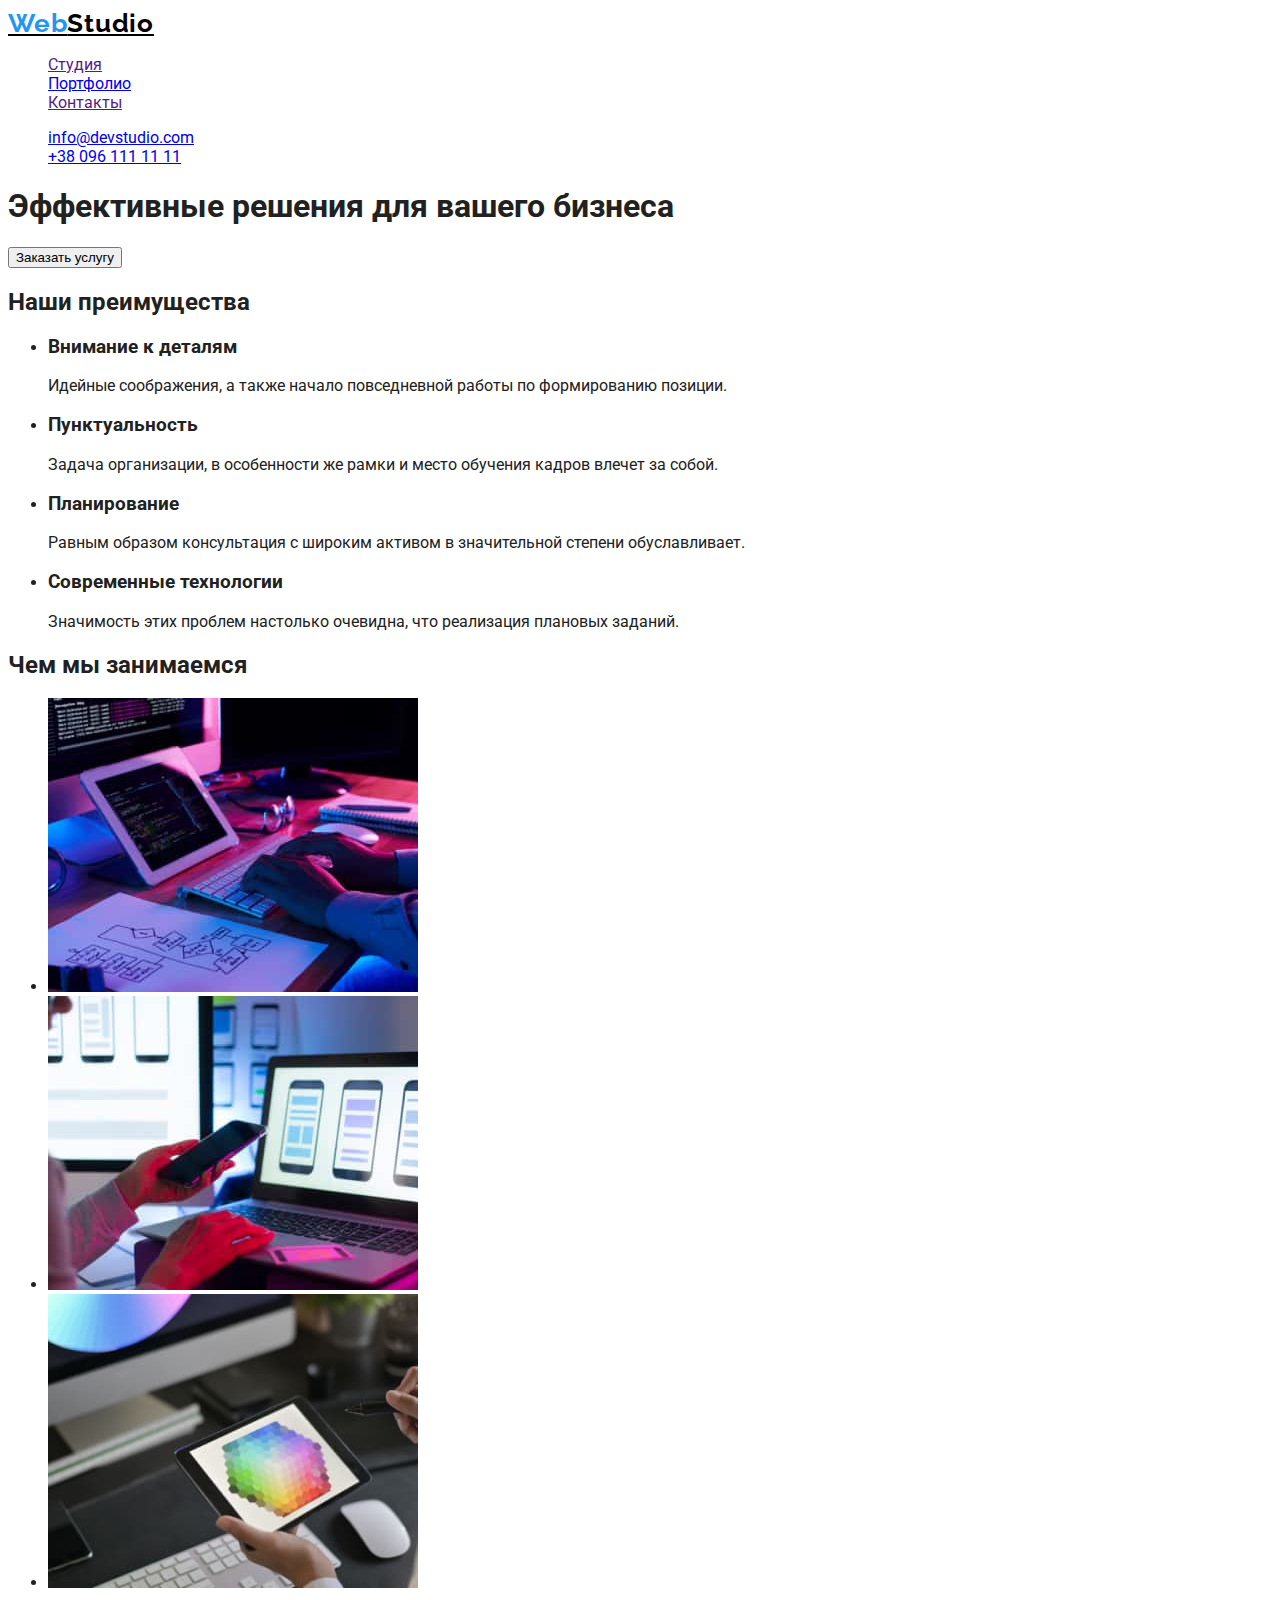
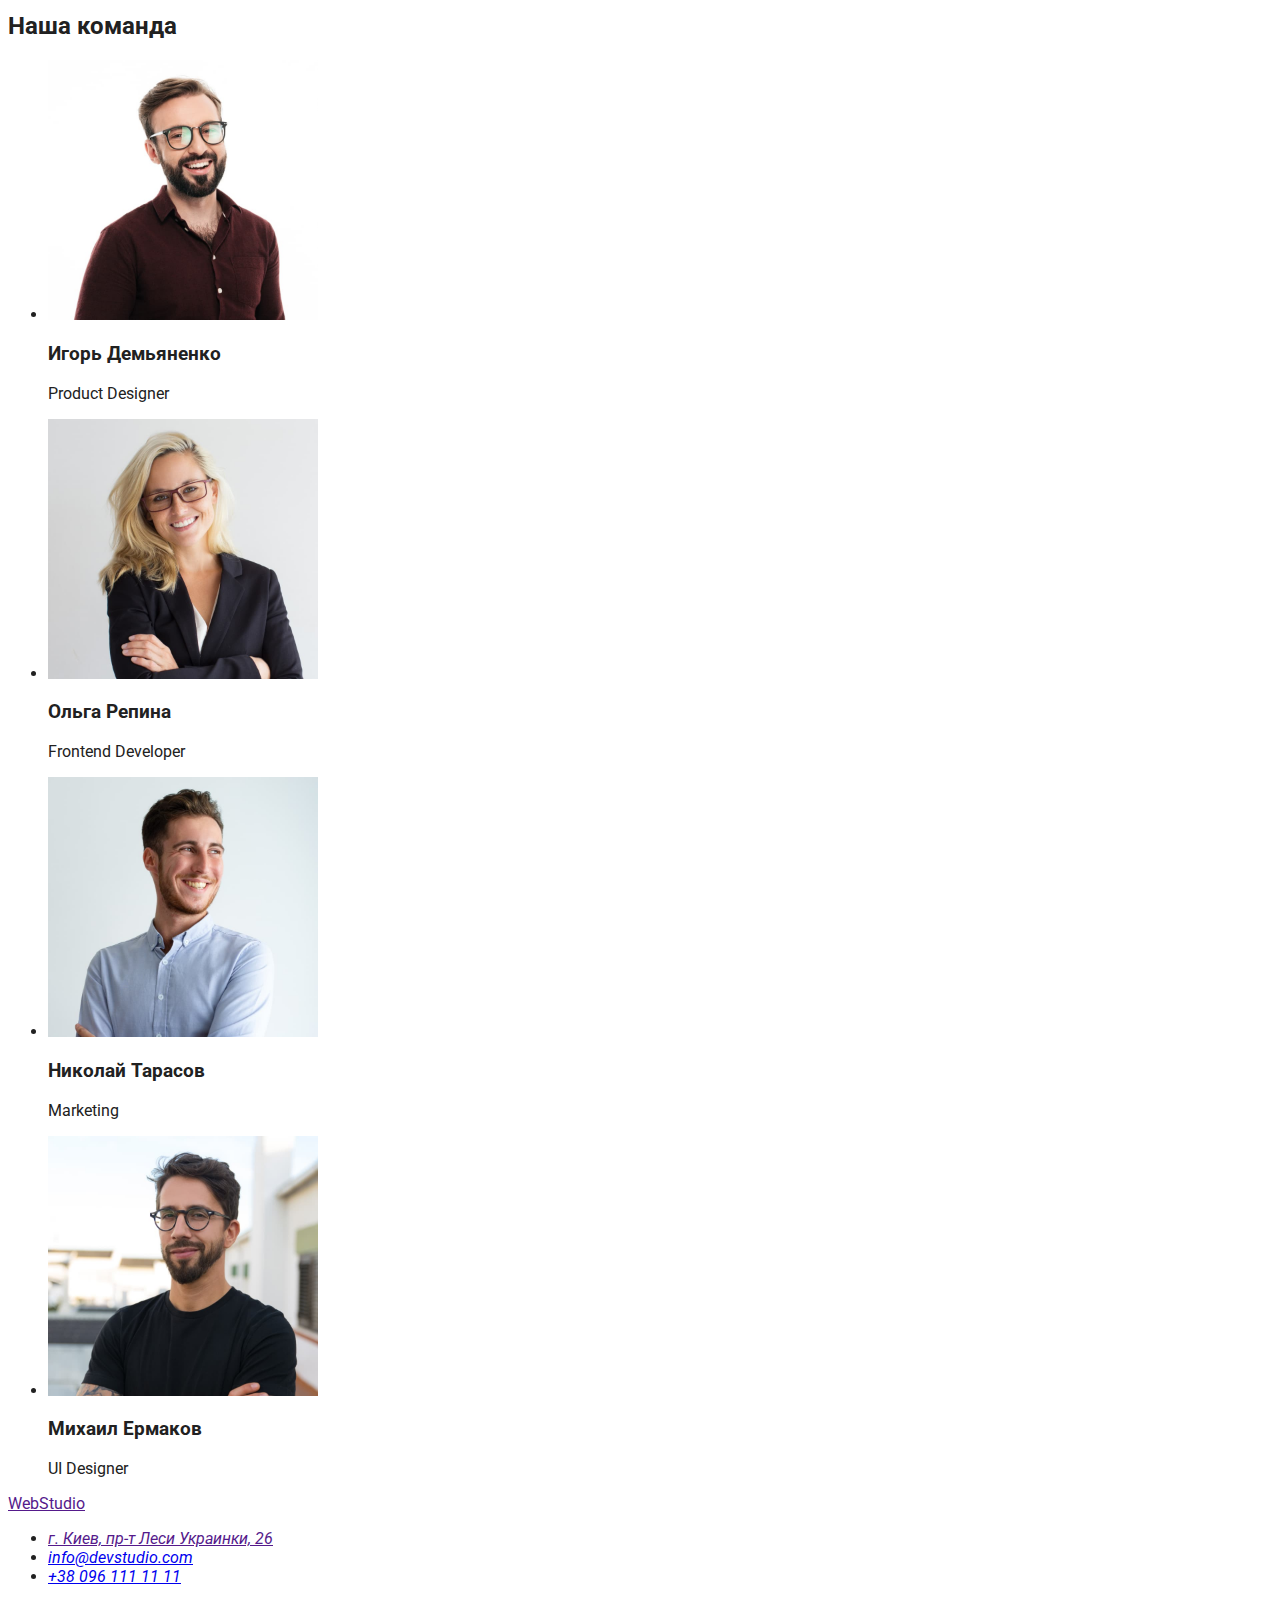
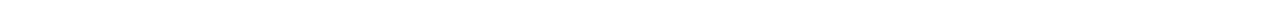
==== index.html @ fd274d08 "создает портфолио и CSS(черновой вариант)" ====
<!DOCTYPE html>
<html lang="ru">
<head>
    <meta charset="UTF-8">
    <meta http-equiv="X-UA-Compatible" content="IE=edge">
    <meta name="viewport" content="width=device-width, initial-scale=1.0">
    <title>Студия</title>
    <link rel="preconnect" href="https://fonts.gstatic.com">
    <link href="https://fonts.googleapis.com/css2?family=Raleway:wght@700&family=Roboto:wght@400;500;700;900&display=swap" rel="stylesheet">
    <link rel="stylesheet" href="./css/style.css">
</head>
<body>
  <header class="header">
      <nav class="nav">
            <a class="logo" href=""><span>Web</span>Studio</a>

            <ul class="menu list">
                <li class="nav-menu"><a href="">Студия</a></li>
                <li class="nav-menu"><a href="./portfolio.html">Портфолио</a></li>
                <li class="nav-menu"><a href="">Контакты</a></li>
            </ul>
      </nav>
      <ul class="contacts">
          <li class="contacts-list list"><a href="mailto:info@devstudio.com">info@devstudio.com</a></li>
          <li class="contacts-list list link"><a href="tel:+380961111111">+38 096 111 11 11</a></li>
      </ul>       
  </header>
  <main>
        <section>
                <h1>Эффективные решения для вашего бизнеса</h1>
                <button type="button">Заказать услугу</button>               
        </section>      
        <section>       
            <h2>Наши преимущества</h2>
            <ul>
                <li>
                    <h3>Внимание к деталям</h3>
                    <p>Идейные соображения, а также начало повседневной работы по формированию позиции.</p>
                </li>
                <li>
                    <h3>Пунктуальность</h3>
                    <p>Задача организации, в особенности же рамки и место обучения кадров влечет за собой.</p>
                </li>
                <li>
                    <h3>Планирование</h3>
                    <p>Равным образом консультация с широким активом в значительной степени обуславливает.</p>
                </li>
                <li>
                    <h3>Современные технологии</h3>
                    <p>Значимость этих проблем настолько очевидна, что реализация плановых заданий.</p>
                </li>
            </ul>
        </section>
        <section>
            <h2>Чем мы занимаемся</h2>
            <ul>
                <li>                    
                        <img src="./images/aboutus/about-us1.jpg" alt="картинка" width="370" height="294">                   
                </li>
                <li>                    
                        <img src="./images/aboutus/about-us2.jpg" alt="картинка" width="370" height="294">
                </li>
                <li>                    
                        <img src="./images/aboutus/about-us3.jpg" alt="картинка" width="370" height="294">
                </li>
            </ul>
        </section>
        <section>
            <h2>Наша команда</h2>
            <ul>
                <li>
                    <img src="./images/team/igor-demianenko.jpg" alt="фотография Игоря" width="270" height="260">
                    <h3>Игорь Демьяненко</h3>
                    <p lang="en">Product Designer</p>                                      
                </li>
                <li>
                    <img src="./images/team/olga-repina.jpg" alt="фотография Ольги" width="270" height="260">
                    <h3>Ольга Репина</h3>
                    <p lang="en">Frontend Developer</p>              
                </li>
                <li>
                    <img src="./images/team/nikolai-tarasov.jpg" alt="фотография Николая" width="270" height="260">
                    <h3>Николай Тарасов</h3>
                    <p lang="en">Marketing</p>                             
                </li>
                <li>
                    <img src="./images/team/mihail-ermakov.jpg" alt="фотография Михаила" width="270" height="260">
                    <h3>Михаил Ермаков</h3>
                    <p lang="en">UI Designer</p>              
                </li>
            </ul>
        </section>
  </main>  
  <footer>
      <a href="">WebStudio</a>
      <address>
            <ul>
                <li><a href="" target="_blank" rel="noreferrer noopener">г. Киев, пр-т Леси Украинки, 26</a></li>
                <li><a href="mailto:info@devstudio.com">info@devstudio.com</a></li>
                <li><a href="tel:+380961111111">+38 096 111 11 11</a></li>
            </ul>  
      </address>           
  </footer>
</body>
</html>
---- css/style.css ----
:root {
    --main-font: 'Roboto', sans-serif;
    --secondary-font: 'Raleway', sans-serif;
    --accent-color: #2196F3;

}
body {
    color: #212121;
    font-family: var(--main-font);
}
.list {
    list-style: none;
}
.link {
    text-decoration: none;
}
/* ===== header =====*/
.logo {
    font-family: var(--secondary-font);
    font-weight: 700;
    font-size: 26px;
    line-height: 1.19;
    letter-spacing: 0.03em;
    color: #000;
}
.logo> span {
    color: var(--accent-color)
}

.menu
.contacts {
    font-family: Roboto;
    font-weight: 500;
    font-size: 14px;
    line-height: 1.14;
    letter-spacing: 0.02em;
    color: #212121;
}
.contacts-list {
    color: #757575;

}
.menu .menu-list:hover
.menu .menu-list:focus {
    color: var(--accent-color);
}
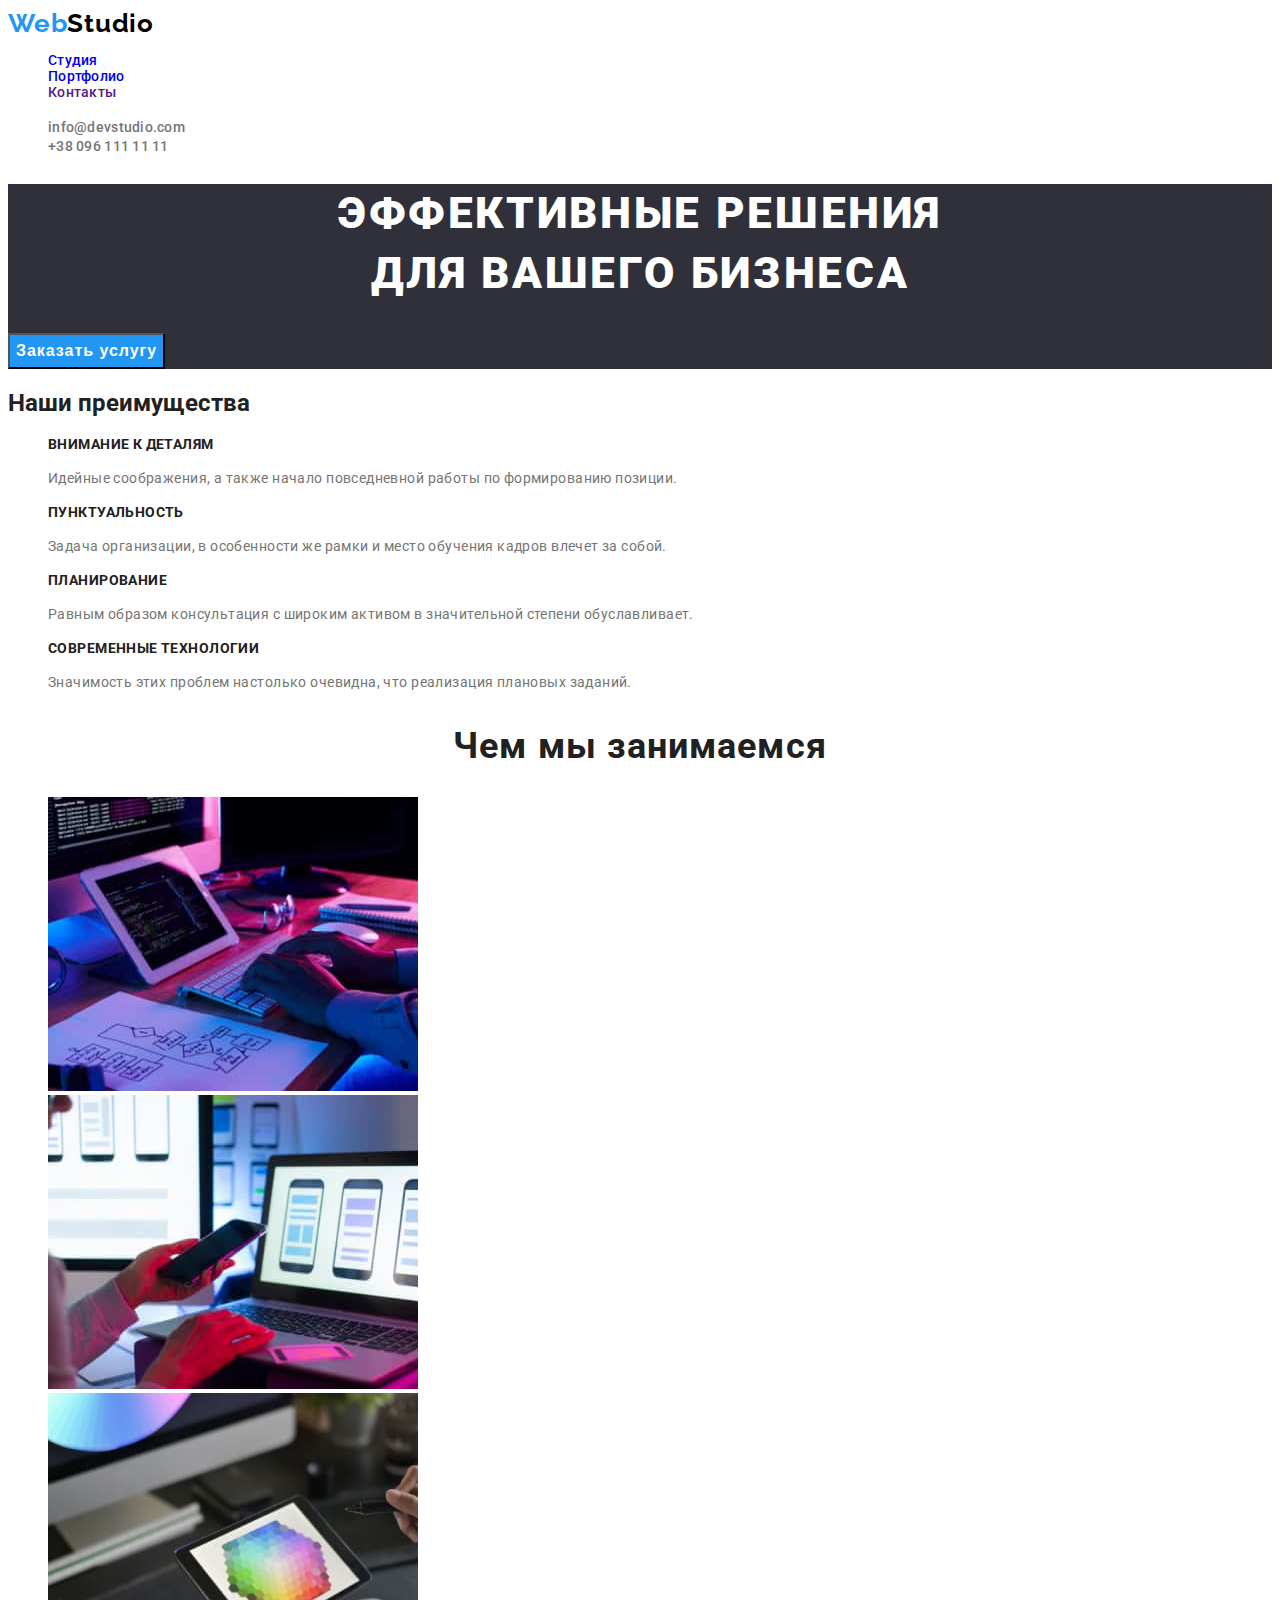
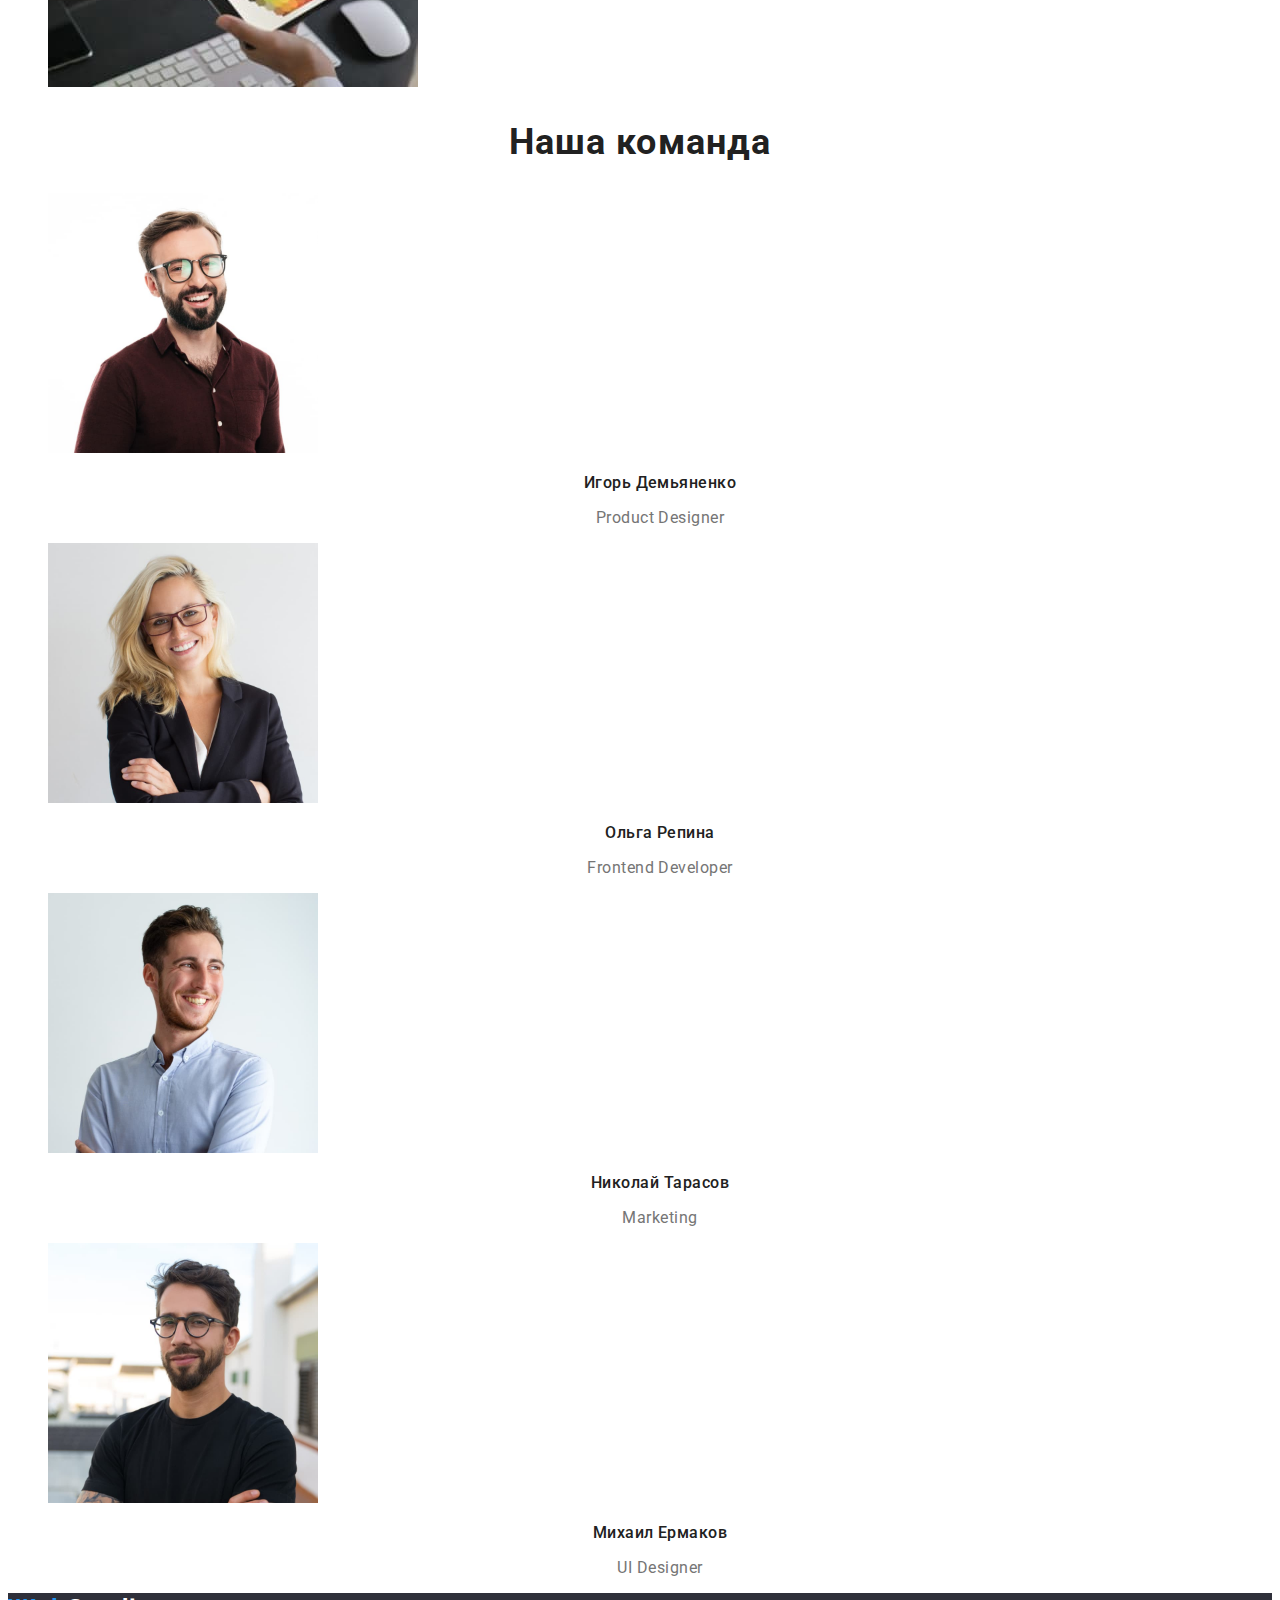
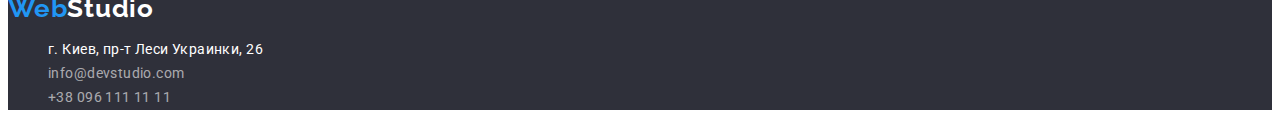
==== commit 98283578: "оформляет текст, задает цвет" ====
--- a/index.html
+++ b/index.html
@@ -11,93 +11,92 @@
 </head>
 <body>
   <header class="header">
-      <nav class="nav">
-            <a class="logo" href=""><span>Web</span>Studio</a>
-
+      <nav class="navigation">
+            <a class="logo link" href=""><span>Web</span>Studio</a>
             <ul class="menu list">
-                <li class="nav-menu"><a href="">Студия</a></li>
-                <li class="nav-menu"><a href="./portfolio.html">Портфолио</a></li>
-                <li class="nav-menu"><a href="">Контакты</a></li>
+                <li class="nav-menu"><a class="menu-link link nav" href="./index.html">Студия</a></li>
+                <li class="nav-menu"><a class="menu-link link nav" href="./portfolio.html">Портфолио</a></li>
+                <li class="nav-menu"><a class="menu-link link nav" href="">Контакты</a></li>
             </ul>
       </nav>
-      <ul class="contacts">
-          <li class="contacts-list list"><a href="mailto:info@devstudio.com">info@devstudio.com</a></li>
-          <li class="contacts-list list link"><a href="tel:+380961111111">+38 096 111 11 11</a></li>
+      <ul class="contacts list">
+          <li><a class="cont-link link nav" href="mailto:info@devstudio.com">info@devstudio.com</a></li>
+          <li><a class="cont-link link nav" href="tel:+380961111111">+38 096 111 11 11</a></li>
       </ul>       
   </header>
   <main>
-        <section>
-                <h1>Эффективные решения для вашего бизнеса</h1>
-                <button type="button">Заказать услугу</button>               
+        <section class="hero">
+                <h1 class="hero-title">Эффективные решения <br> для вашего бизнеса</h1>
+                <button class="hero-button button" type="button">Заказать услугу</button>              
         </section>      
-        <section>       
+        <section class="advantages">       
             <h2>Наши преимущества</h2>
-            <ul>
-                <li>
-                    <h3>Внимание к деталям</h3>
-                    <p>Идейные соображения, а также начало повседневной работы по формированию позиции.</p>
+            <ul class="adv-lists list">
+                <li class="onelist">
+                    <h3 class="adv-title">Внимание к деталям</h3>
+                    <p class="adv-text">Идейные соображения, а также начало повседневной работы по формированию позиции.</p>
                 </li>
-                <li>
-                    <h3>Пунктуальность</h3>
-                    <p>Задача организации, в особенности же рамки и место обучения кадров влечет за собой.</p>
+                <li class="twolist">
+                    <h3 class="adv-title">Пунктуальность</h3>
+                    <p class="adv-text">Задача организации, в особенности же рамки и место обучения кадров влечет за собой.</p>
                 </li>
-                <li>
-                    <h3>Планирование</h3>
-                    <p>Равным образом консультация с широким активом в значительной степени обуславливает.</p>
+                <li class="threelist">
+                    <h3 class="adv-title">Планирование</h3>
+                    <p class="adv-text">Равным образом консультация с широким активом в значительной степени обуславливает.</p>
                 </li>
-                <li>
-                    <h3>Современные технологии</h3>
-                    <p>Значимость этих проблем настолько очевидна, что реализация плановых заданий.</p>
+                <li class="fourlist">
+                    <h3 class="adv-title">Современные технологии</h3>
+                    <p class="adv-text">Значимость этих проблем настолько очевидна, что реализация плановых заданий.</p>
                 </li>
             </ul>
         </section>
-        <section>
-            <h2>Чем мы занимаемся</h2>
-            <ul>
-                <li>                    
+        <section class="section work">
+            <h2 class="section-title">Чем мы занимаемся</h2>
+            <ul class="work-lists list">
+                <li class="work-img">                    
                         <img src="./images/aboutus/about-us1.jpg" alt="картинка" width="370" height="294">                   
                 </li>
-                <li>                    
+                <li class="work-img">                    
                         <img src="./images/aboutus/about-us2.jpg" alt="картинка" width="370" height="294">
                 </li>
-                <li>                    
+                <li class="work-img">                    
                         <img src="./images/aboutus/about-us3.jpg" alt="картинка" width="370" height="294">
                 </li>
             </ul>
         </section>
-        <section>
-            <h2>Наша команда</h2>
-            <ul>
-                <li>
-                    <img src="./images/team/igor-demianenko.jpg" alt="фотография Игоря" width="270" height="260">
-                    <h3>Игорь Демьяненко</h3>
-                    <p lang="en">Product Designer</p>                                      
+        <section class="section team">
+            <h2 class="section-title">Наша команда</h2>
+            <ul class="team-list list">
+                <li class="staff">
+                    <img class="staff-img" src="./images/team/igor-demianenko.jpg" alt="фотография Игоря" width="270" height="260">
+                    <h3 class="staff-title">Игорь Демьяненко</h3>
+                    <p class="staff-text" lang="en">Product Designer</p>                                      
                 </li>
                 <li>
-                    <img src="./images/team/olga-repina.jpg" alt="фотография Ольги" width="270" height="260">
-                    <h3>Ольга Репина</h3>
-                    <p lang="en">Frontend Developer</p>              
+                    <img class="staff-img" src="./images/team/olga-repina.jpg" alt="фотография Ольги" width="270" height="260">
+                    <h3 class="staff-title">Ольга Репина</h3>
+                    <p class="staff-text" lang="en">Frontend Developer</p>              
                 </li>
                 <li>
-                    <img src="./images/team/nikolai-tarasov.jpg" alt="фотография Николая" width="270" height="260">
-                    <h3>Николай Тарасов</h3>
-                    <p lang="en">Marketing</p>                             
+                    <img class="staff-img" src="./images/team/nikolai-tarasov.jpg" alt="фотография Николая" width="270" height="260">
+                    <h3 class="staff-title">Николай Тарасов</h3>
+                    <p class="staff-text" lang="en">Marketing</p>                             
                 </li>
                 <li>
                     <img src="./images/team/mihail-ermakov.jpg" alt="фотография Михаила" width="270" height="260">
-                    <h3>Михаил Ермаков</h3>
-                    <p lang="en">UI Designer</p>              
+                    <h3 class="staff-title">Михаил Ермаков</h3>
+                    <p class="staff-text" lang="en">UI Designer</p>              
                 </li>
             </ul>
         </section>
   </main>  
-  <footer>
-      <a href="">WebStudio</a>
-      <address>
-            <ul>
-                <li><a href="" target="_blank" rel="noreferrer noopener">г. Киев, пр-т Леси Украинки, 26</a></li>
-                <li><a href="mailto:info@devstudio.com">info@devstudio.com</a></li>
-                <li><a href="tel:+380961111111">+38 096 111 11 11</a></li>
+  <footer class="footer">
+    <a class="logo link" href=""><span>Web</span>Studio</a>
+      <address class="address">
+            <ul class="address-link list">
+                <li><a class="address-link link nav" href="" target="_blank" rel="noreferrer noopener">г. Киев, пр-т Леси Украинки, 26</a></li>
+                <li><a class="mail-link link nav" href="mailto:info@devstudio.com">info@devstudio.com</a></li>
+                <li><a class="tel-link link nav" href="tel:+380961111111">+38 096 111 11 11</a></li>
             </ul>  
       </address>           
   </footer>
--- a/css/style.css
+++ b/css/style.css
@@ -1,46 +1,185 @@
 :root {
-    --main-font: 'Roboto', sans-serif;
-    --secondary-font: 'Raleway', sans-serif;
-    --accent-color: #2196F3;
-
+  --main-font: "Roboto", sans-serif;
+  --secondary-font: "Raleway", sans-serif;
+  --accent-color: #2196f3;
+  --secondary-color: #757575;
 }
 body {
-    color: #212121;
-    font-family: var(--main-font);
+  color: #212121;
+  font-family: var(--main-font);
 }
+/* ===  COMPONENTS  === */
 .list {
-    list-style: none;
+  list-style: none;
 }
 .link {
-    text-decoration: none;
+  text-decoration: none;
+}
+.section-title {
+  font-style: normal;
+  font-weight: 700;
+  font-size: 36px;
+  line-height: 1.17;
+  text-align: center;
+  letter-spacing: 0.03em;
+}
+.button {
+  cursor: pointer;
 }
 /* ===== header =====*/
 .logo {
-    font-family: var(--secondary-font);
-    font-weight: 700;
-    font-size: 26px;
-    line-height: 1.19;
-    letter-spacing: 0.03em;
-    color: #000;
+  font-family: var(--secondary-font);
+  font-weight: 700;
+  font-size: 26px;
+  line-height: 1.19;
+  letter-spacing: 0.03em;
+  color: #000;
 }
-.logo> span {
-    color: var(--accent-color)
+.logo > span {
+  color: var(--accent-color);
 }
+.logo:hover {
+  color: var(--accent-color);
+}
+.menu,
+.cont-link {
+  font-family: var(--main-font);
+  font-weight: 500;
+  font-size: 14px;
+  line-height: 1.14;
+  letter-spacing: 0.02em;
+}
+.nav:hover,
+.nav:focus {
+  color: var(--accent-color);
+}
+.cont-link {
+  color: var(--secondary-color);
+}
+/* ===== end header =====*/
+/* ======== hero ========*/
+.hero {
+  background-color: #2f303a;
+}
+.hero-title {
+  font-weight: 900;
+  font-size: 44px;
+  line-height: 1.36;
+  text-align: center;
+  letter-spacing: 0.06em;
+  text-transform: uppercase;
+  color: #fff;
+}
+.hero-button {
+  font-style: normal;
+  font-weight: 700;
+  font-size: 16px;
+  line-height: 1.88;
+  display: flex;
+  align-items: center;
+  text-align: center;
+  letter-spacing: 0.06em;
+  color: #fff;
+  background-color: var(--accent-color);
+}
+/* ======== end hero ========*/
+/* ======  advantages ====== */
+.adv-title {
+  font-weight: 700;
+  font-size: 14px;
+  line-height: 1.14;
+  letter-spacing: 0.03em;
+  text-transform: uppercase;
+}
+.adv-text {
+  font-weight: 400;
+  font-size: 14px;
+  line-height: 1.71;
+  letter-spacing: 0.03em;
+  color: var(--secondary-color);
+}
+/* ===== end advantages ===== */
+/* ======== our work ======== */
 
-.menu
-.contacts {
-    font-family: Roboto;
-    font-weight: 500;
-    font-size: 14px;
-    line-height: 1.14;
-    letter-spacing: 0.02em;
-    color: #212121;
+/* ====== end our work ======= */
+/* ======== our team ======== */
+
+.staff-title {
+  font-weight: 500;
+  font-size: 16px;
+  line-height: 1.19;
+  text-align: center;
+  letter-spacing: 0.03em;
 }
-.contacts-list {
-    color: #757575;
+.staff-text {
+  font-weight: 400;
+  font-size: 16px;
+  line-height: 1.19;
+  text-align: center;
+  letter-spacing: 0.03em;
+  color: var(--secondary-color);
+}
+/* ====== end our team ======= */
+/* ======= footer ========= */
+.footer {
+  background-color: #2f303a;
+}
+.footer > .logo {
+  color: #fff;
+}
+.logo:hover {
+  color: var(--accent-color);
+}
+.address-link,
+.mail-link,
+.tel-link {
+  font-family: var(--main-font);
+  font-style: normal;
+  font-weight: 400;
+  font-size: 14px;
+  line-height: 1.71;
+  letter-spacing: 0.03em;
+}
+.address-link {
+  color: #fff;
+}
+.mail-link,
+.tel-link {
+  color: rgba(255, 255, 255, 0.6);
+}
+/* ====== end footer ======= */
 
+/* ==portfolio== */
+.button-portf {
+  font-family: var(--main-font);
+  font-style: normal;
+  font-weight: 500;
+  font-size: 16px;
+  line-height: 1.63;
+  text-align: center;
+  letter-spacing: 0.03em;
+  color: #212121;
 }
-.menu .menu-list:hover
-.menu .menu-list:focus {
-    color: var(--accent-color);
+.button-portf:hover,
+.button-portf:focus {
+  background-color: var(--accent-color);
+  color: #fff;
 }
+.title-primary {
+  font-family: var(--main-font);
+  font-style: normal;
+  font-weight: 700;
+  font-size: 18px;
+  line-height: 2;
+  letter-spacing: 0.06em;
+  color: #212121;
+}
+.title-secondary {
+  font-family: var(--main-font);
+  font-style: normal;
+  font-weight: 400;
+  font-size: 16px;
+  line-height: 1.88;
+  letter-spacing: 0.03em;
+  color: var(--secondary-font);
+}
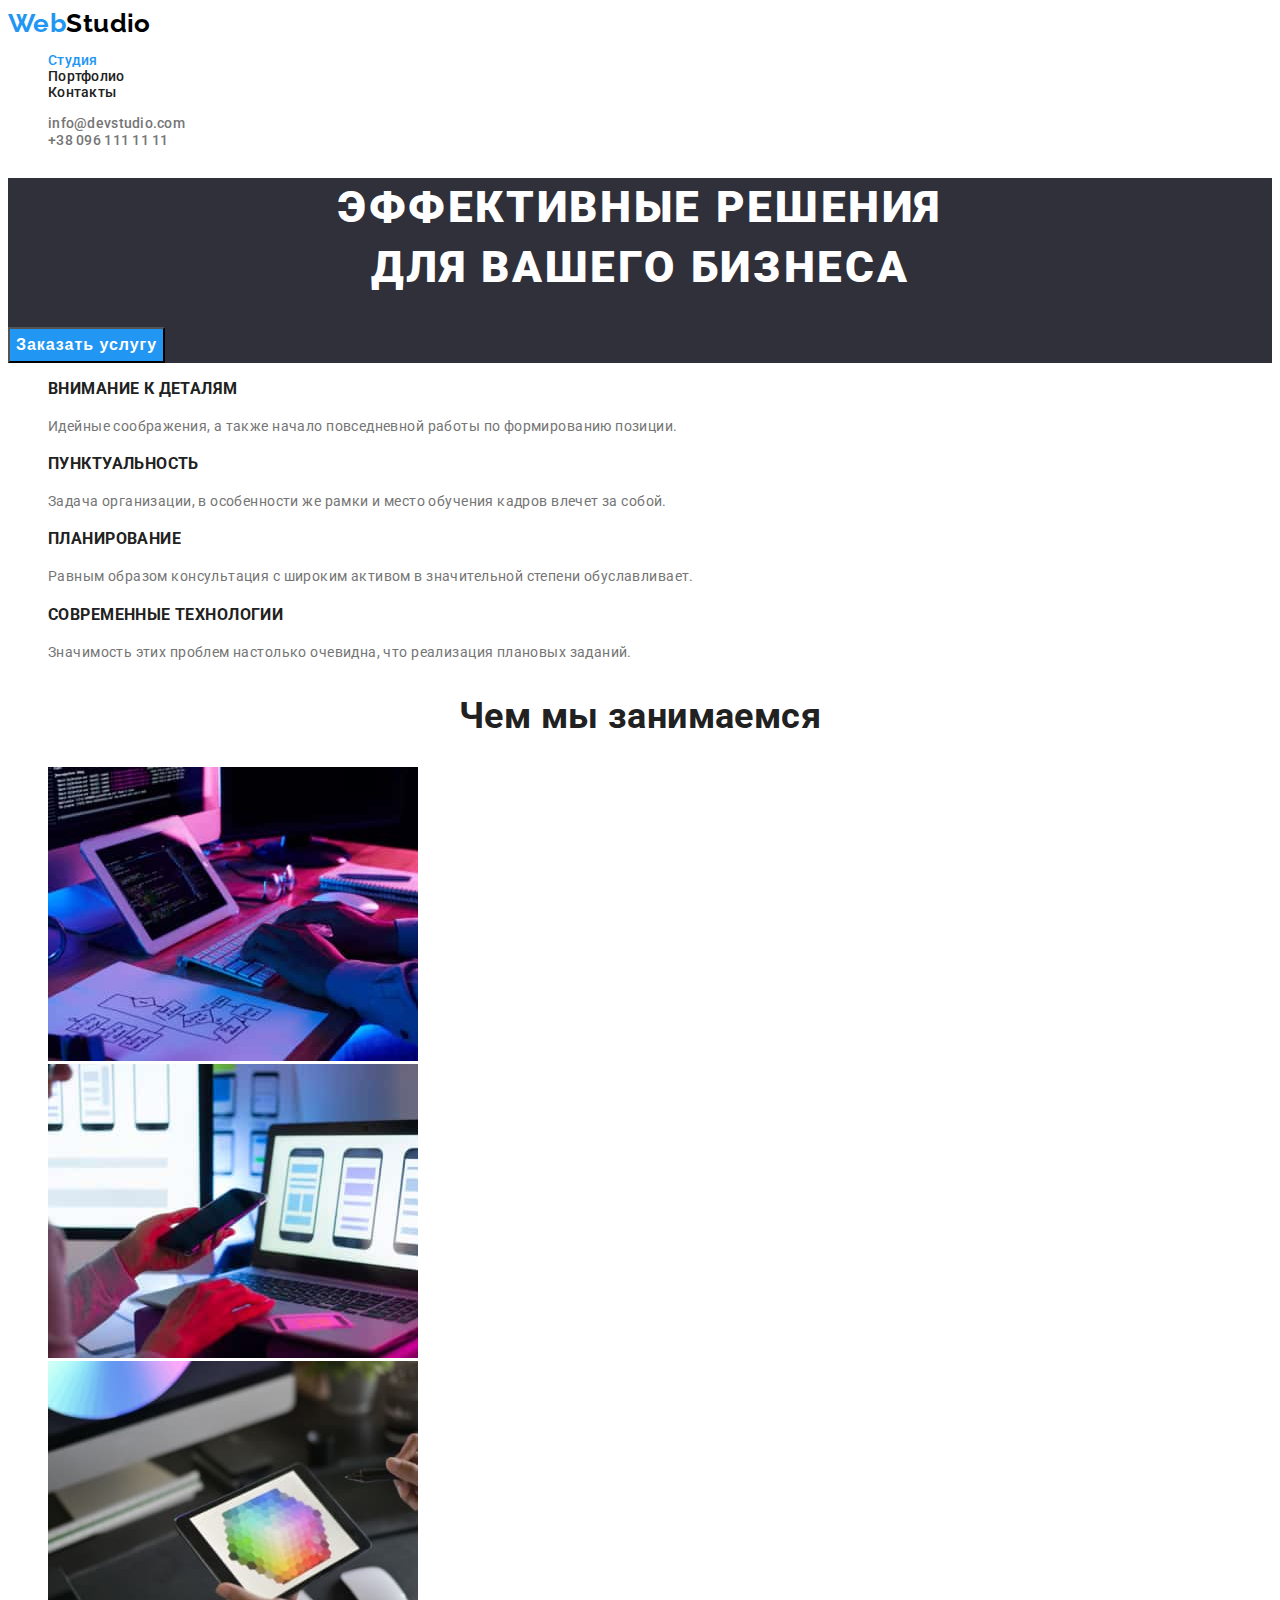
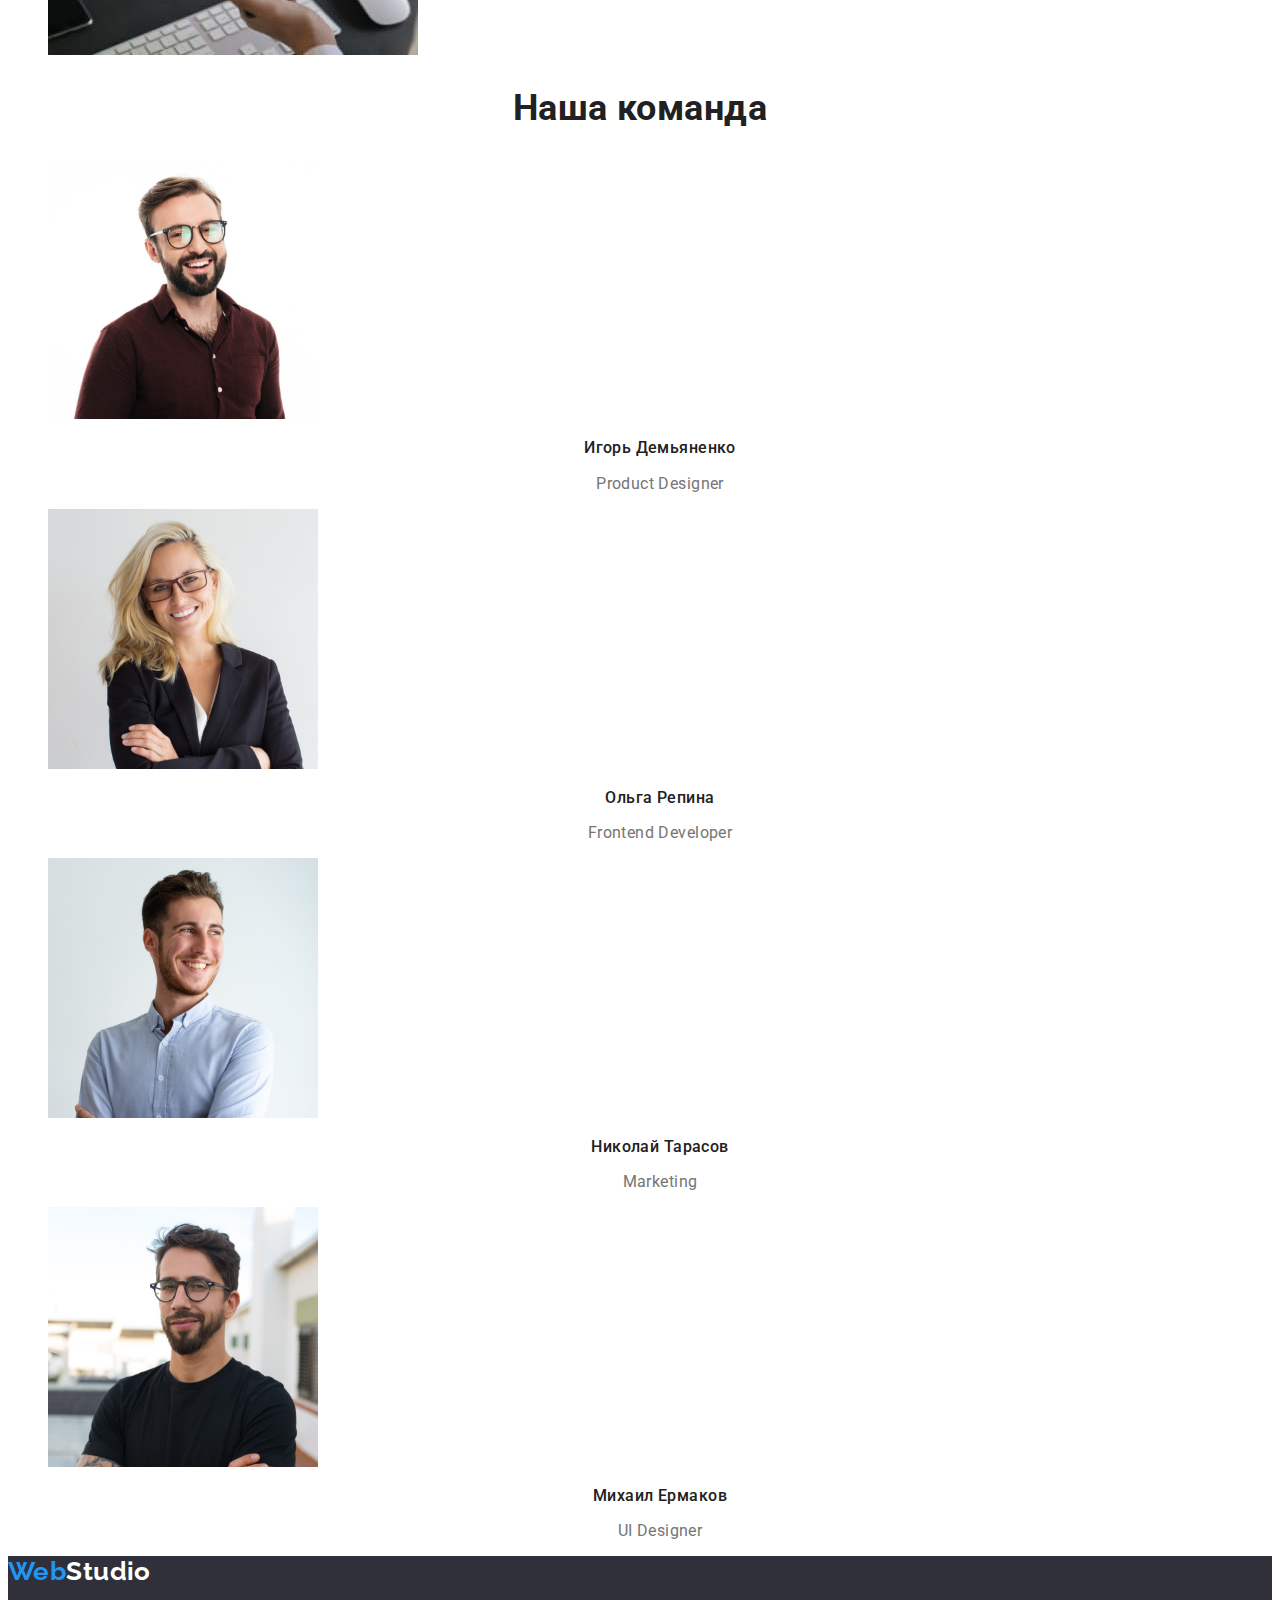
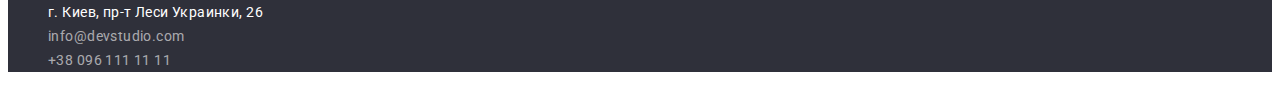
==== commit 198c8f9a: "корректировки ментора2" ====
--- a/index.html
+++ b/index.html
@@ -14,7 +14,7 @@
       <nav class="navigation">
             <a class="logo link" href=""><span>Web</span>Studio</a>
             <ul class="menu list">
-                <li class="nav-menu"><a class="menu-link link nav" href="./index.html">Студия</a></li>
+                <li class="nav-menu"><a class="menu-link link nav current" href="./index.html">Студия</a></li>
                 <li class="nav-menu"><a class="menu-link link nav" href="./portfolio.html">Портфолио</a></li>
                 <li class="nav-menu"><a class="menu-link link nav" href="">Контакты</a></li>
             </ul>
@@ -30,7 +30,7 @@
                 <button class="hero-button button" type="button">Заказать услугу</button>              
         </section>      
         <section class="advantages">       
-            <h2>Наши преимущества</h2>
+            <h2 class="visually-hidden">Наши преимущества</h2>
             <ul class="adv-lists list">
                 <li class="onelist">
                     <h3 class="adv-title">Внимание к деталям</h3>
--- a/css/style.css
+++ b/css/style.css
@@ -1,12 +1,21 @@
 :root {
-  --main-font: "Roboto", sans-serif;
-  --secondary-font: "Raleway", sans-serif;
+  --main-font: 'Roboto', sans-serif;
+  --secondary-font: 'Raleway', sans-serif;
   --accent-color: #2196f3;
   --secondary-color: #757575;
+  --body-color: #212121;
+  --white-color: #fff;
+  --background-color-footer-header: #2f303a;
+  --nav-footer-color: #ffffff99;
+  --black-color: #000;
 }
 body {
-  color: #212121;
+  color: var(--body-color);
   font-family: var(--main-font);
+  font-size: 14px;
+  letter-spacing: 0.03em;
+  font-style: normal;
+  font-weight: 400;
 }
 /* ===  COMPONENTS  === */
 .list {
@@ -14,14 +23,30 @@
 }
 .link {
   text-decoration: none;
+  color: var(--body-color);
+}
+
+.current {
+  color: var(--accent-color);
+}
+.visually-hidden {
+  position: absolute;
+  width: 1px;
+  height: 1px;
+  margin: -1px;
+  border: 0;
+  padding: 0;
+
+  white-space: nowrap;
+  clip-path: inset(100%);
+  clip: rect(0 0 0 0);
+  overflow: hidden;
 }
 .section-title {
-  font-style: normal;
   font-weight: 700;
   font-size: 36px;
   line-height: 1.17;
   text-align: center;
-  letter-spacing: 0.03em;
 }
 .button {
   cursor: pointer;
@@ -32,8 +57,7 @@
   font-weight: 700;
   font-size: 26px;
   line-height: 1.19;
-  letter-spacing: 0.03em;
-  color: #000;
+  color: var(--black-color);
 }
 .logo > span {
   color: var(--accent-color);
@@ -45,10 +69,10 @@
 .cont-link {
   font-family: var(--main-font);
   font-weight: 500;
-  font-size: 14px;
   line-height: 1.14;
   letter-spacing: 0.02em;
 }
+
 .nav:hover,
 .nav:focus {
   color: var(--accent-color);
@@ -59,7 +83,7 @@
 /* ===== end header =====*/
 /* ======== hero ========*/
 .hero {
-  background-color: #2f303a;
+  background-color: var(--background-color-footer-header);
 }
 .hero-title {
   font-weight: 900;
@@ -68,7 +92,7 @@
   text-align: center;
   letter-spacing: 0.06em;
   text-transform: uppercase;
-  color: #fff;
+  color: var(--white-color);
 }
 .hero-button {
   font-style: normal;
@@ -79,23 +103,19 @@
   align-items: center;
   text-align: center;
   letter-spacing: 0.06em;
-  color: #fff;
+  color: var(--white-color);
   background-color: var(--accent-color);
 }
 /* ======== end hero ========*/
 /* ======  advantages ====== */
 .adv-title {
   font-weight: 700;
-  font-size: 14px;
   line-height: 1.14;
-  letter-spacing: 0.03em;
   text-transform: uppercase;
 }
 .adv-text {
-  font-weight: 400;
-  font-size: 14px;
+  /* display: none;  */
   line-height: 1.71;
-  letter-spacing: 0.03em;
   color: var(--secondary-color);
 }
 /* ===== end advantages ===== */
@@ -109,23 +129,20 @@
   font-size: 16px;
   line-height: 1.19;
   text-align: center;
-  letter-spacing: 0.03em;
 }
 .staff-text {
-  font-weight: 400;
   font-size: 16px;
   line-height: 1.19;
   text-align: center;
-  letter-spacing: 0.03em;
   color: var(--secondary-color);
 }
 /* ====== end our team ======= */
 /* ======= footer ========= */
 .footer {
-  background-color: #2f303a;
+  background-color: var(--background-color-footer-header);
 }
 .footer > .logo {
-  color: #fff;
+  color: var(--white-color);
 }
 .logo:hover {
   color: var(--accent-color);
@@ -133,53 +150,44 @@
 .address-link,
 .mail-link,
 .tel-link {
+  font-style: normal;
   font-family: var(--main-font);
-  font-style: normal;
-  font-weight: 400;
-  font-size: 14px;
   line-height: 1.71;
-  letter-spacing: 0.03em;
 }
 .address-link {
-  color: #fff;
+  color: var(--white-color);
 }
 .mail-link,
 .tel-link {
-  color: rgba(255, 255, 255, 0.6);
+  color: var(--nav-footer-color);
 }
 /* ====== end footer ======= */
 
 /* ==portfolio== */
 .button-portf {
   font-family: var(--main-font);
-  font-style: normal;
   font-weight: 500;
   font-size: 16px;
   line-height: 1.63;
   text-align: center;
-  letter-spacing: 0.03em;
-  color: #212121;
+  color: var(--body-color);
 }
 .button-portf:hover,
 .button-portf:focus {
   background-color: var(--accent-color);
-  color: #fff;
+  color: var(--white-color);
 }
 .title-primary {
   font-family: var(--main-font);
-  font-style: normal;
   font-weight: 700;
   font-size: 18px;
   line-height: 2;
   letter-spacing: 0.06em;
-  color: #212121;
+  color: var(--body-color);
 }
-.title-secondary {
+.text-portf {
   font-family: var(--main-font);
-  font-style: normal;
-  font-weight: 400;
   font-size: 16px;
   line-height: 1.88;
-  letter-spacing: 0.03em;
   color: var(--secondary-font);
 }
